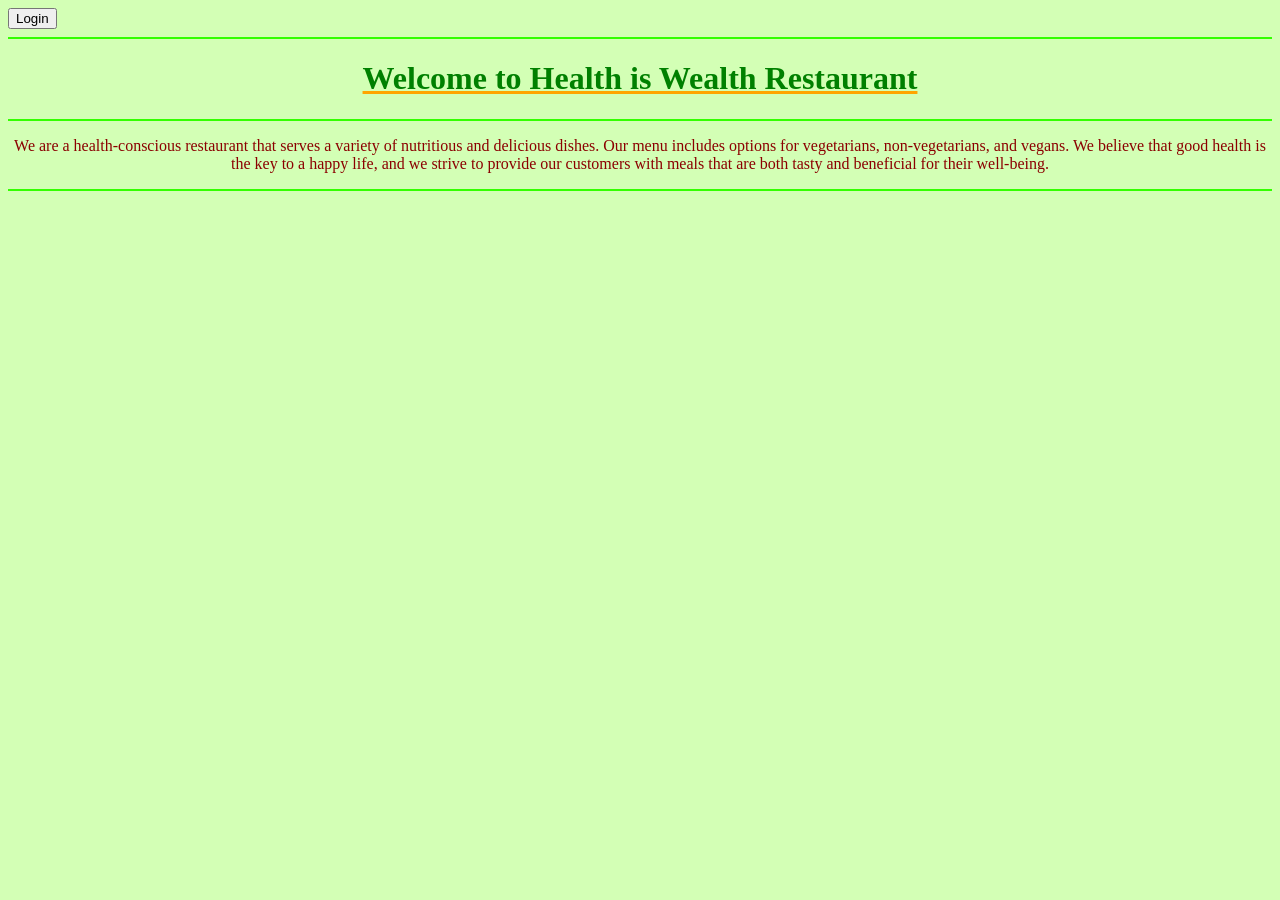
==== index.html @ de1d5a9e "Add initial HTML structure and CSS styles for the restaurant website" ====
<!DOCTYPE html>
<html lang="en">
   <head>
      <meta charset="UTF-8">
      <meta name="viewport" content="width=device-width, initial-scale=1.0">
      <meta http-equiv="X-UA-Compatible" content="ie=edge">
      <title>Homepage</title>
      <link rel="stylesheet" href="style.css">
   </head>  
   <body>
      <button onclick="window.location.href='3-login.html'" align="right">Login</button>
      <hr>
      <h1 align="center">Welcome to Health is Wealth Restaurant</h1>
      <hr>
      </h1>
      <p align="center">We are a health-conscious restaurant that serves a variety of nutritious and delicious dishes. Our menu includes options for vegetarians, non-vegetarians, and vegans. We believe that good health is the key to a happy life, and we strive to provide our customers with meals that are both tasty and beneficial for their well-being.</p>
      <hr>
      
</body>
</html>
---- style.css ----
h1{
    color: green;
    text-decoration: underline orange;
}

p{
    color:darkred;
}

h2{
    color: darkblue;
}

h3{
    color: darkred;
}

body{
    background-color: #d3ffb5;
}

hr{
    border: 1px solid #33ff00;
}

#menu-title{
    color: darkgreen;
    text-decoration: underline rgb(0, 255, 0);
}
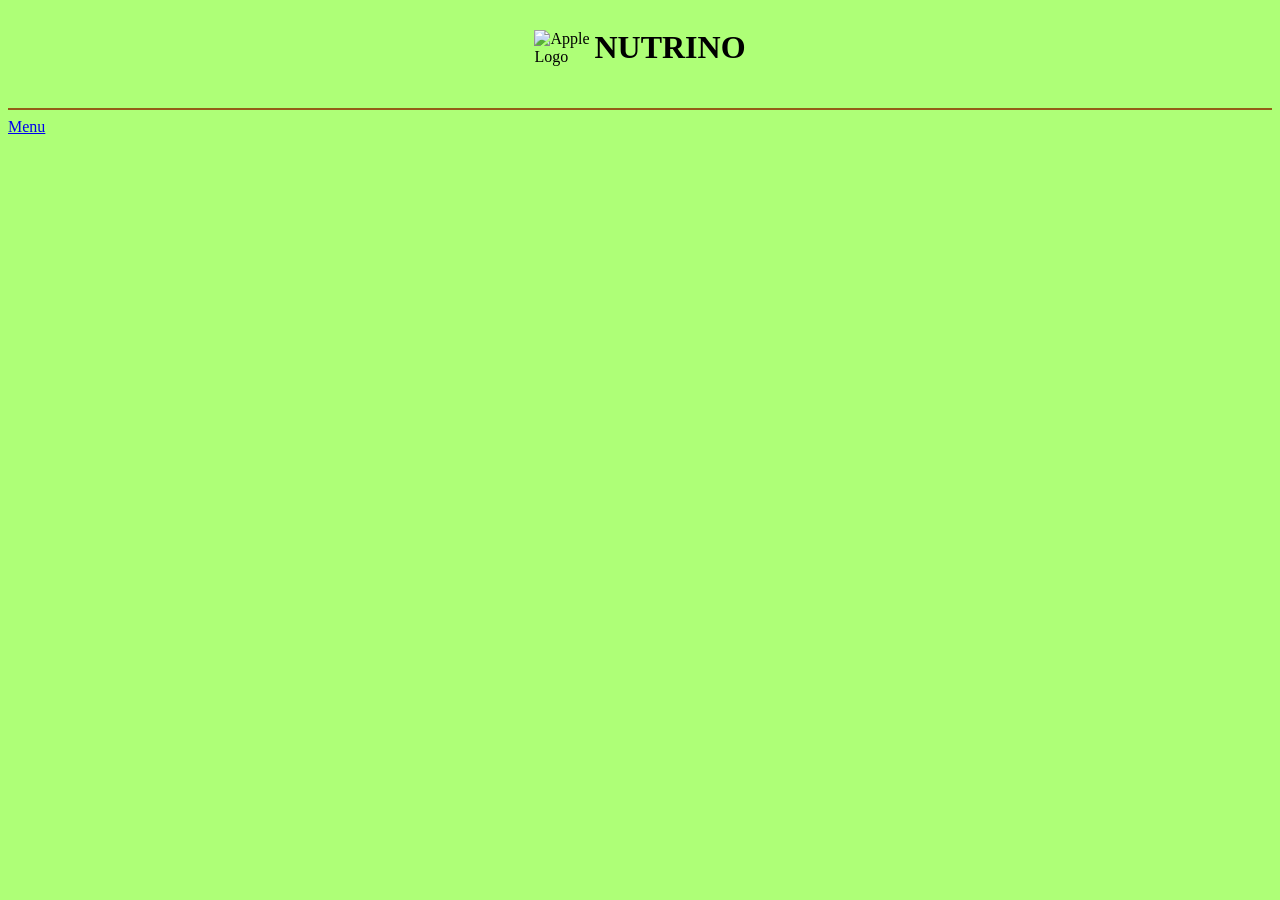
==== commit a6604134: "Refactor homepage layout and styles for improved structure and aesthetics" ====
--- a/index.html
+++ b/index.html
@@ -6,15 +6,18 @@
       <meta http-equiv="X-UA-Compatible" content="ie=edge">
       <title>Homepage</title>
       <link rel="stylesheet" href="style.css">
+      <link rel="icon" type="image/png" href="img/logo.png">
    </head>  
    <body>
-      <button onclick="window.location.href='3-login.html'" align="right">Login</button>
-      <hr>
-      <h1 align="center">Welcome to Health is Wealth Restaurant</h1>
-      <hr>
-      </h1>
-      <p align="center">We are a health-conscious restaurant that serves a variety of nutritious and delicious dishes. Our menu includes options for vegetarians, non-vegetarians, and vegans. We believe that good health is the key to a happy life, and we strive to provide our customers with meals that are both tasty and beneficial for their well-being.</p>
-      <hr>
+      <div class="header-logo">
+         <img src="img/logo.png" width="60px" alt="Apple Logo" class="logo-img">
+         <h1>NUTRINO</h1>
+       </div>
+       <hr>
+       <div class="1">
+         <a href="menu.html">Menu</a>
+       </div>
+
       
 </body>
 </html>
--- a/style.css
+++ b/style.css
@@ -1,14 +1,6 @@
-h1{
-    color: green;
-    text-decoration: underline orange;
-}
-
-p{
-    color:darkred;
-}
-
 h2{
-    color: darkblue;
+    color: red;
+    font-family: "fantasy";
 }
 
 h3{
@@ -16,14 +8,21 @@
 }
 
 body{
-    background-color: #d3ffb5;
+    background-color: #aeff77;
 }
 
 hr{
-    border: 1px solid #33ff00;
+    border: 1px solid #945c18;
 }
 
 #menu-title{
     color: darkgreen;
     text-decoration: underline rgb(0, 255, 0);
 }
+
+.header-logo {
+    display: flex;
+    align-items: center;
+    justify-content: center;
+    margin-bottom: 20px;
+}
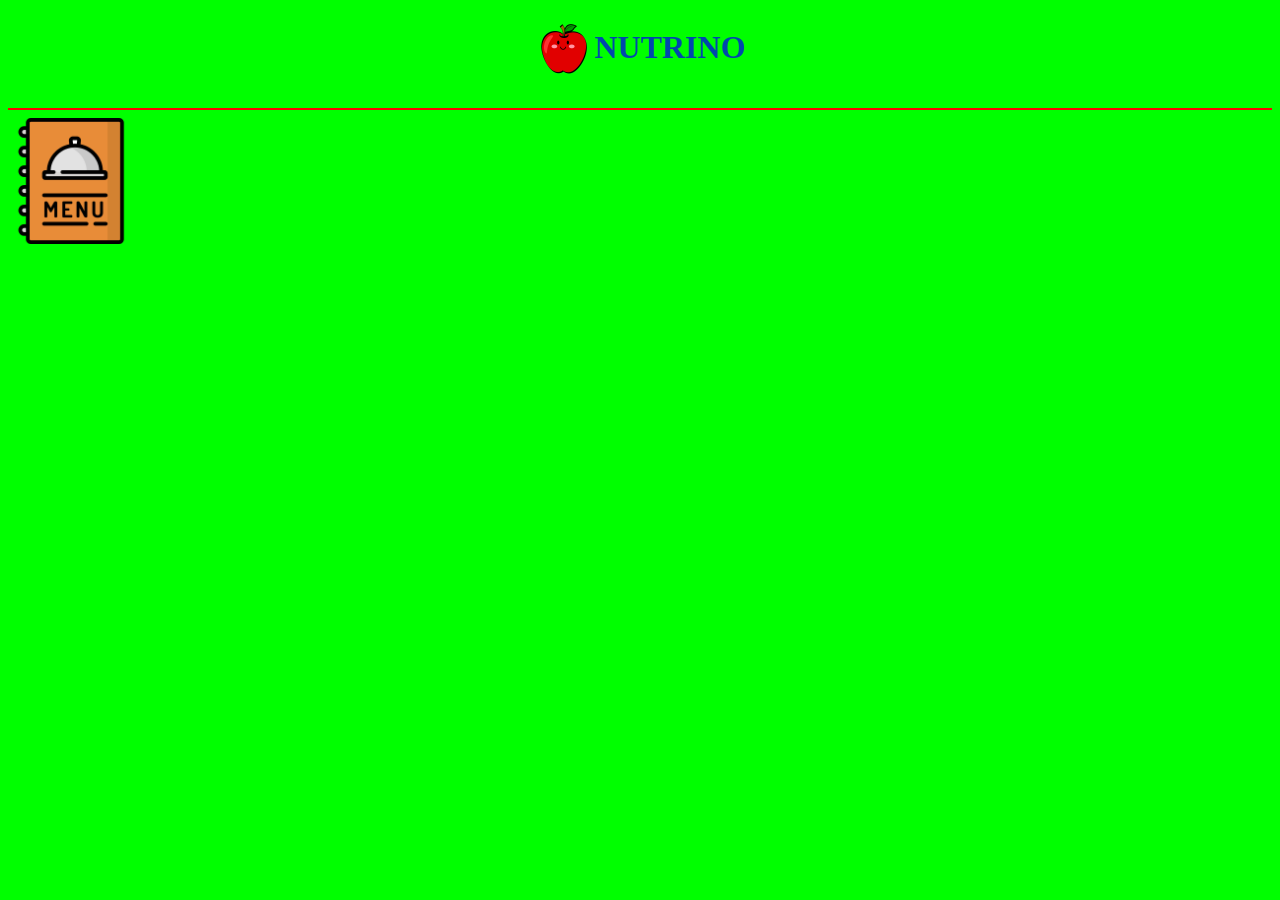
==== commit d4cc6205: "Add menu image and enhance menu layout with separators" ====
--- a/index.html
+++ b/index.html
@@ -9,15 +9,20 @@
       <link rel="icon" type="image/png" href="img/logo.png">
    </head>  
    <body>
+      <div>
+         
+      </div>
       <div class="header-logo">
          <img src="img/logo.png" width="60px" alt="Apple Logo" class="logo-img">
          <h1>NUTRINO</h1>
        </div>
        <hr>
        <div class="1">
-         <a href="menu.html">Menu</a>
+         <a href="menu.html"><img src="img/menu.png" alt="Menu" width="10%"></a>
        </div>
 
-      
+       <script src="https://code.jquery.com/jquery-3.4.1.slim.min.js" integrity="sha384-J6qa4849blE2+poT4WnyKhv5vZF5SrPo0iEjwBvKU7imGFAV0wwj1yYfoRSJoZ+n" crossorigin="anonymous"></script>
+       <script src="https://cdn.jsdelivr.net/npm/popper.js@1.16.0/dist/umd/popper.min.js" integrity="sha384-Q6E9RHvbIyZFJoft+2mJbHaEWldlvI9IOYy5n3zV9zzTtmI3UksdQRVvoxMfooAo" crossorigin="anonymous"></script>
+       <script src="https://cdn.jsdelivr.net/npm/bootstrap@4.4.1/dist/js/bootstrap.min.js" integrity="sha384-wfSDF2E50Y2D1uUdj0O3uMBJnjuUD4Ih7YwaYd1iqfktj0Uod8GCExl3Og8ifwB6" crossorigin="anonymous"></script>
 </body>
 </html>
--- a/style.css
+++ b/style.css
@@ -1,23 +1,17 @@
-h2{
-    color: red;
-    font-family: "fantasy";
+body{
+    background-color: #00ff00;
+}
+
+h1{
+    color: #0048ac;
 }
 
 h3{
-    color: darkred;
-}
-
-body{
-    background-color: #aeff77;
+    color: #0048ac;
 }
 
 hr{
-    border: 1px solid #945c18;
-}
-
-#menu-title{
-    color: darkgreen;
-    text-decoration: underline rgb(0, 255, 0);
+    border: 1px solid #ff0000;
 }
 
 .header-logo {
@@ -25,4 +19,5 @@
     align-items: center;
     justify-content: center;
     margin-bottom: 20px;
-}+}
+
